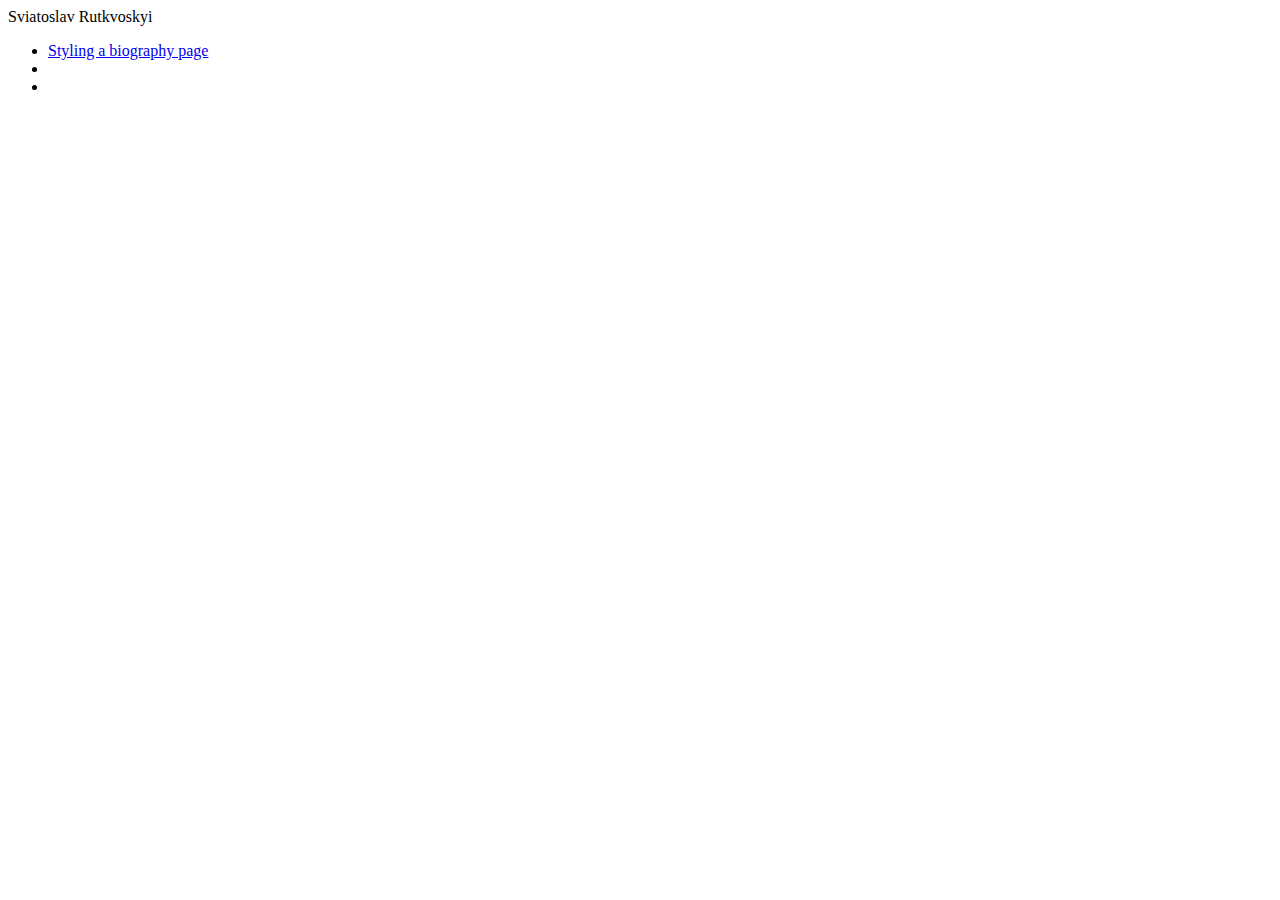
==== index.html @ e024a4d7 "added index.html, finished biog.download" ====
<!DOCTYPE html>
<html lang="en">
  <head>
    <meta charset="utf-8" />
    <meta name="viewport" content="width=device-width" />

    <meta name="author" content="Sviatoslav Rutkvoskyi" />
    <title>CSS Tutorial</title>
  </head>
  <body>
    <header>Sviatoslav Rutkvoskyi</header>
    <ul>
      <li><a href="biog-download.html">Styling a biography page</a></li>
      <li>
        <!-- <a href="structuring/index.html">Structuring a page of content</a> -->
      </li>
      <li>
        <!-- <a href="splash_page/index.html">Mozilla splash page</a> -->
      </li>
    </ul>
  </body>
</html>
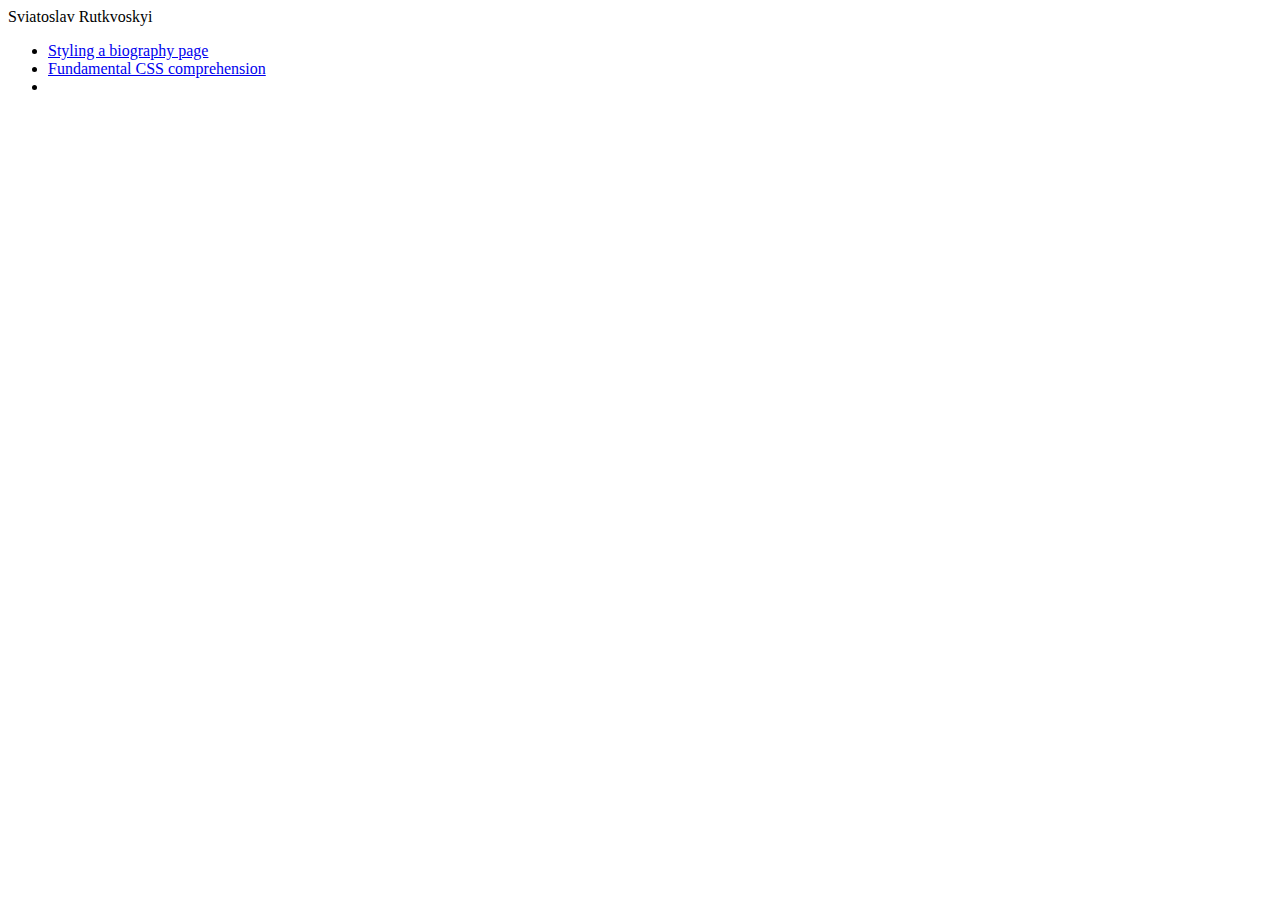
==== commit f93be20c: "added style.css" ====
--- a/index.html
+++ b/index.html
@@ -12,7 +12,7 @@
     <ul>
       <li><a href="biog-download.html">Styling a biography page</a></li>
       <li>
-        <!-- <a href="structuring/index.html">Structuring a page of content</a> -->
+        <a href="css-comprehension/index.html">Fundamental CSS comprehension</a>
       </li>
       <li>
         <!-- <a href="splash_page/index.html">Mozilla splash page</a> -->
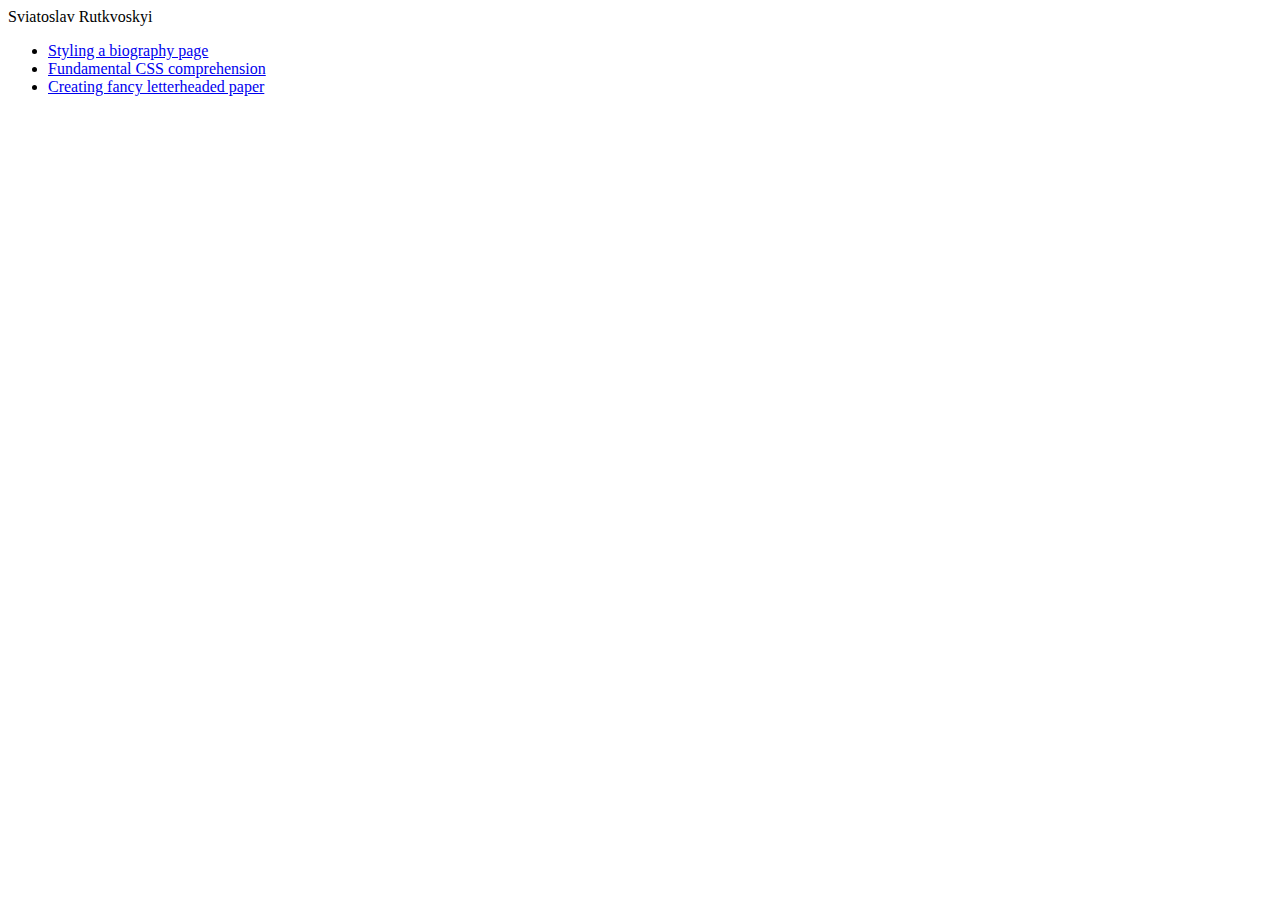
==== commit 0b7e49e3: "init commit" ====
--- a/index.html
+++ b/index.html
@@ -15,7 +15,7 @@
         <a href="css-comprehension/index.html">Fundamental CSS comprehension</a>
       </li>
       <li>
-        <!-- <a href="splash_page/index.html">Mozilla splash page</a> -->
+        <a href="letterhead/index.html">Creating fancy letterheaded paper</a>
       </li>
     </ul>
   </body>
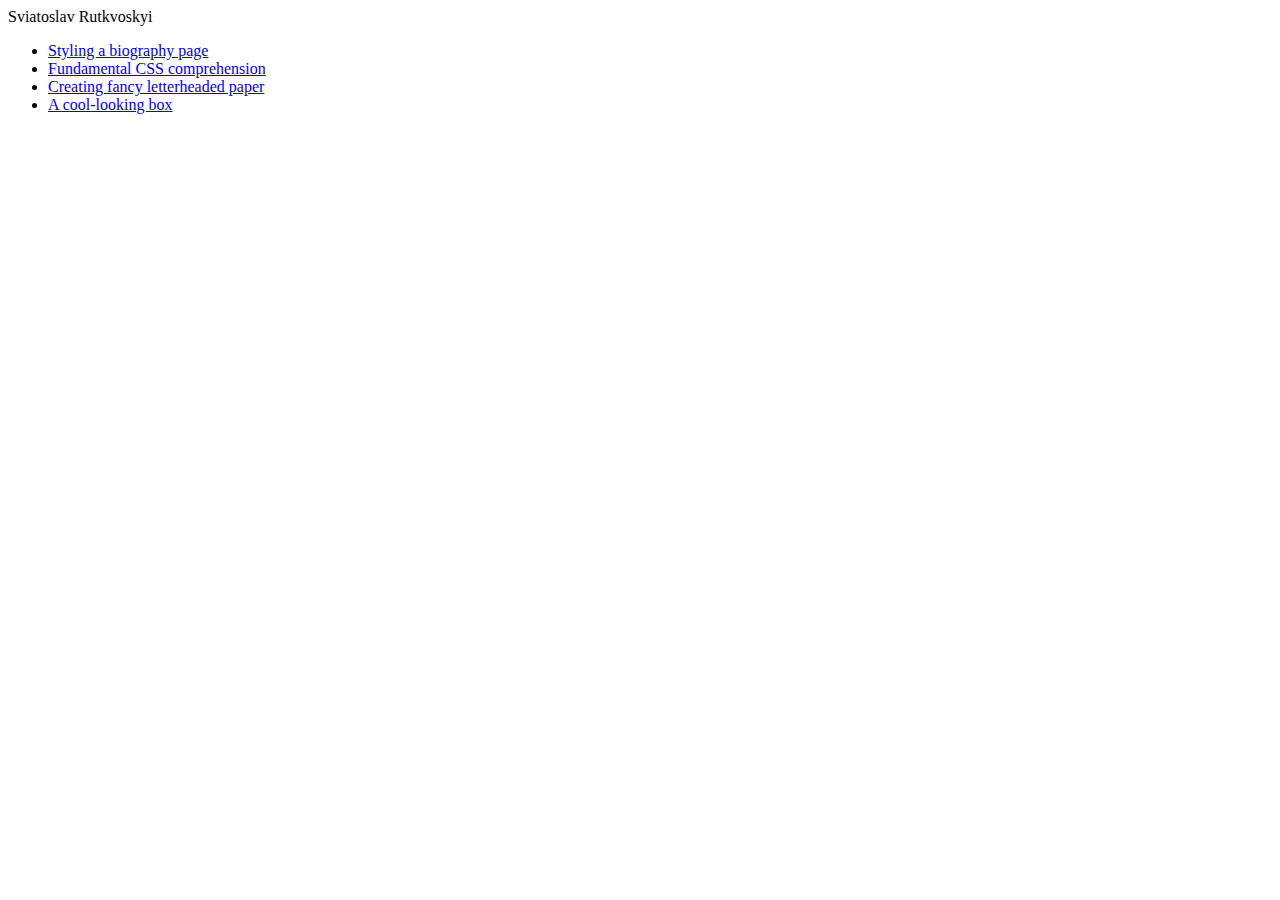
==== commit d99986cd: "init" ====
--- a/index.html
+++ b/index.html
@@ -17,6 +17,9 @@
       <li>
         <a href="letterhead/index.html">Creating fancy letterheaded paper</a>
       </li>
+      <li>
+        <a href="cool-box/index.html">A cool-looking box</a>
+      </li>
     </ul>
   </body>
 </html>
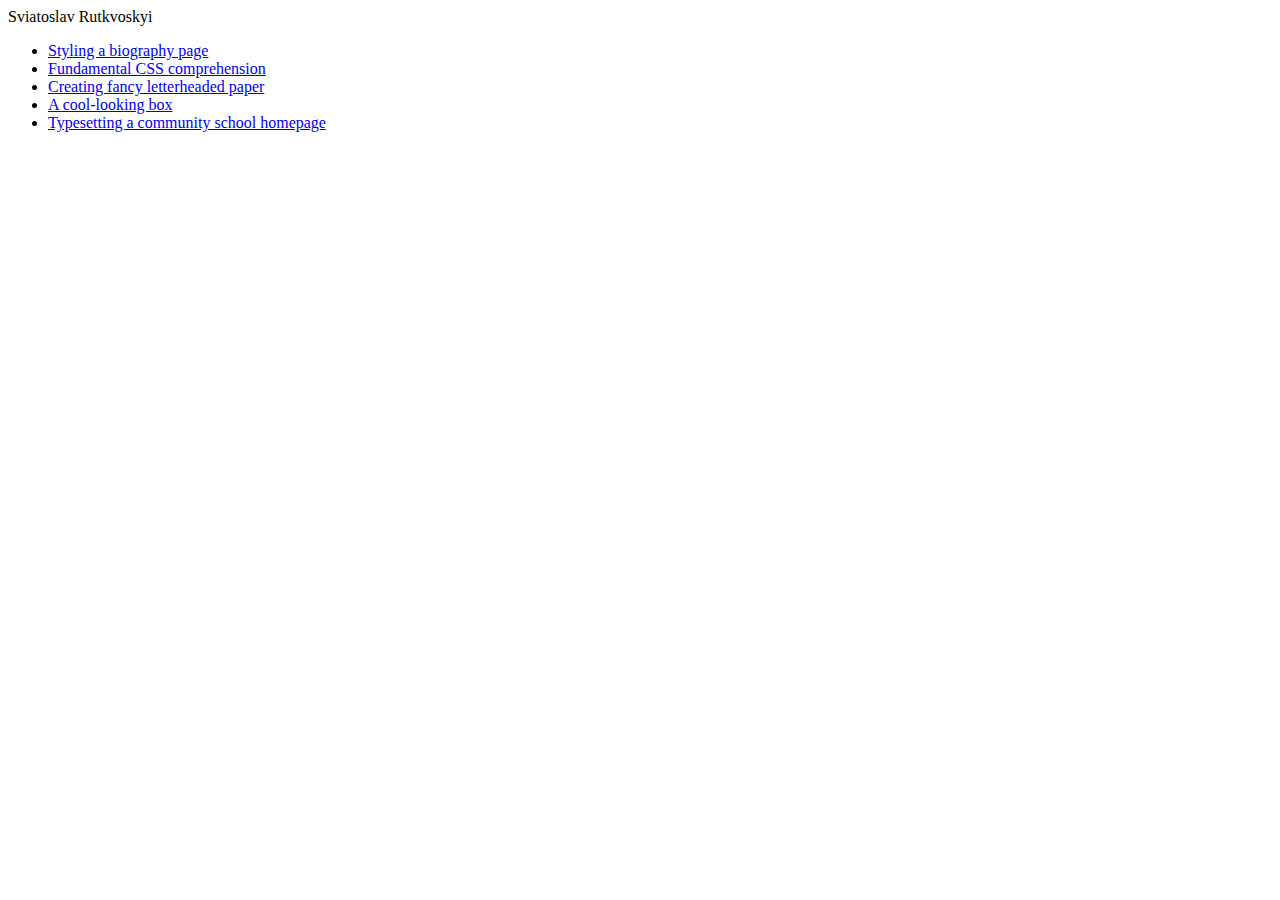
==== commit 8764c88d: "sbd" ====
--- a/index.html
+++ b/index.html
@@ -20,6 +20,11 @@
       <li>
         <a href="cool-box/index.html">A cool-looking box</a>
       </li>
+      <li>
+        <a href="school-homepage/index.html"
+          >Typesetting a community school homepage</a
+        >
+      </li>
     </ul>
   </body>
 </html>
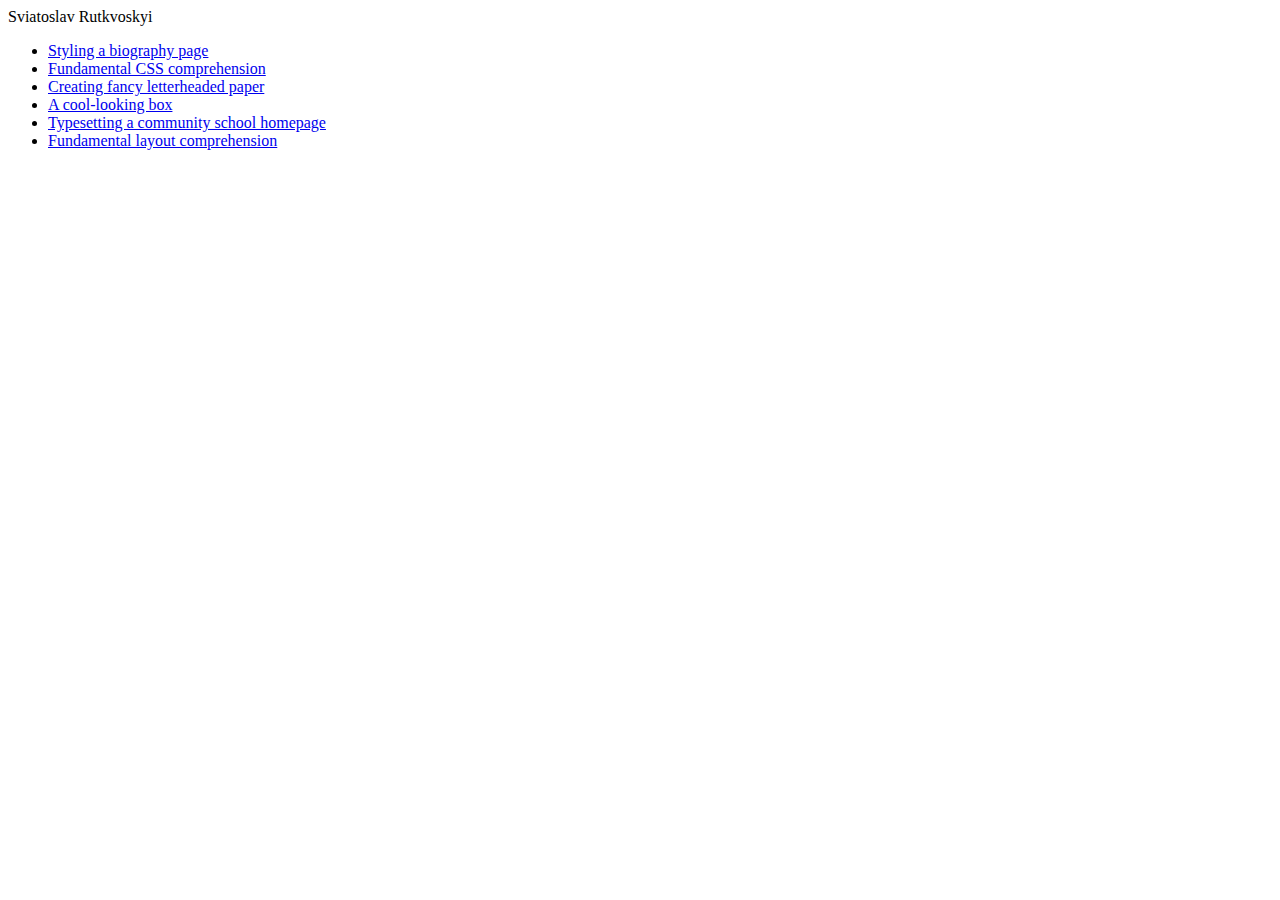
==== commit a1ab83e5: "ga" ====
--- a/index.html
+++ b/index.html
@@ -25,6 +25,9 @@
           >Typesetting a community school homepage</a
         >
       </li>
+      <li>
+        <a href="layout/index.html">Fundamental layout comprehension</a>
+      </li>
     </ul>
   </body>
 </html>
